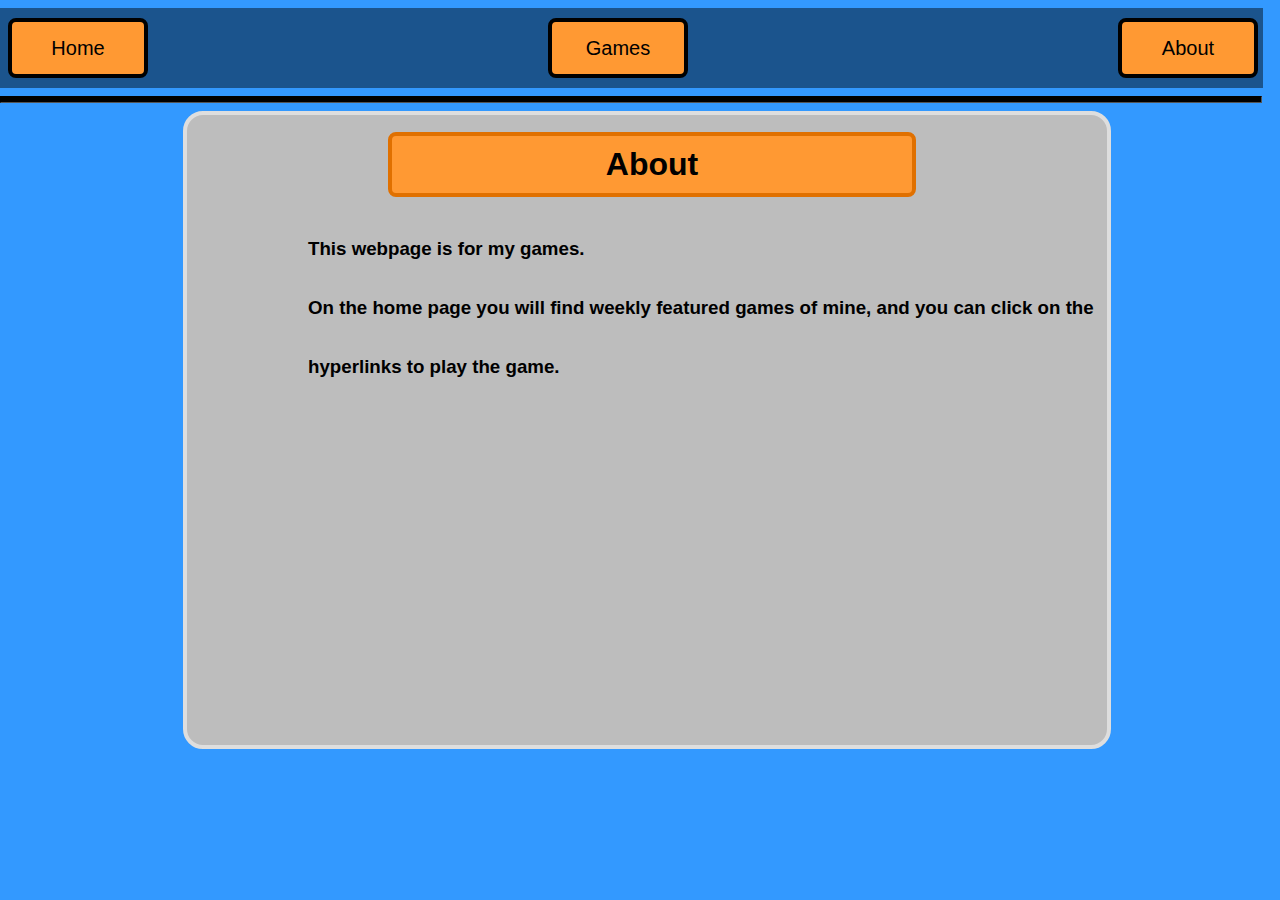
==== about.html @ aaa949d2 "Add files via upload" ====
<html lang="en">
<head>
  <title> About - Vectorgames </title>
  <link href="style.css" rel="stylesheet" type="text/css"/>
  <link rel="icon" href="VectorgameswebIcon.png"/>
</head>
<body>
  <div id="top-box" style="padding: 10px; background: 2px #1b548d;" align="center"> </div>
  <button onclick="location.href='./home'" id="VG"> Home </button>
  <button onclick="location.href='./games'" id="games"> Games </button>
  <button onclick="location.href='./about'" id="about"> About </button>
  <hr>
  <h1 style="padding: 10px; border: 4px solid #e07000; border-radius: 8px;"> About </h1>
  <h3> This webpage is for my games.</h2>
  <h3> On the home page you will find weekly featured games of mine, and you can click on the </h2>
  <h3> hyperlinks to play the game. </h3>
  <div style="height: 530px"; id="panel"> </div>
</body>
</html>
---- style.css ----
body {
  font-family: Arial, Helvetica, sans-serif;
  background-color: #3399ff;
}

hr {
  width: 1260;
  height: 5;
  margin-left: -8px;
  background-color: black;
  border-color: black;
}

#game-layout {
  width: 360px;
  height: 270px;
  float: left;
  border-radius: 20px;
  background-color: #c8c8c8;
}

p {
  z-index: 1000;
  float: left;
  margin-left: 520;
}

h1 {
  width: 500px;
  background-color: #ff9933;  text-align: center;
  z-index: 1000;
  float: left;
  margin-left: 380px;
}

h2 {
  z-index: 1000;
  float: left;
  margin-left: 545px;
}

h3 {
  z-index: 1000;
  float: left;
  margin-left: 300;
}

#top-box {
  width: 1245;
  height: 60;
  margin-left: -10px;
}

#games {
  width: 140;
  height: 60;
  background: #ff9933;
  border-radius: 8px;
  border: 4px solid black;
  z-index: 1000;
  float: left;
  margin-top: -70px;
  margin-left: 540px;
  font-size: 20;
}

#about {
  width: 140;
  height: 60;
  background: #ff9933;
  border-radius: 8px;
  border: 4px solid black;
  z-index: 1000;
  float: left;
  margin-top: -70px;
  margin-left: 1110px;
  font-size: 20;
}

#about:hover {
  background-color: #e07000;
}

#games:hover {
  background-color: #e07000;
}

#VG:hover {
    background-color:#e07000;
}

#VG {
  width: 140;
  height: 60;
  background: #ff9933;
  border-radius: 8px;
  border: 4px solid black;
  position: absolute;
  z-index: 1000;
  float: right;
  margin-top: -70px;
  font-size: 20;
}

#panel {
  width: 820px;
  background: #bdbdbd;
  border-radius: 20px;
  border: 4px solid #dedede;
  padding: 50px;
  margin-left: 175px;
}
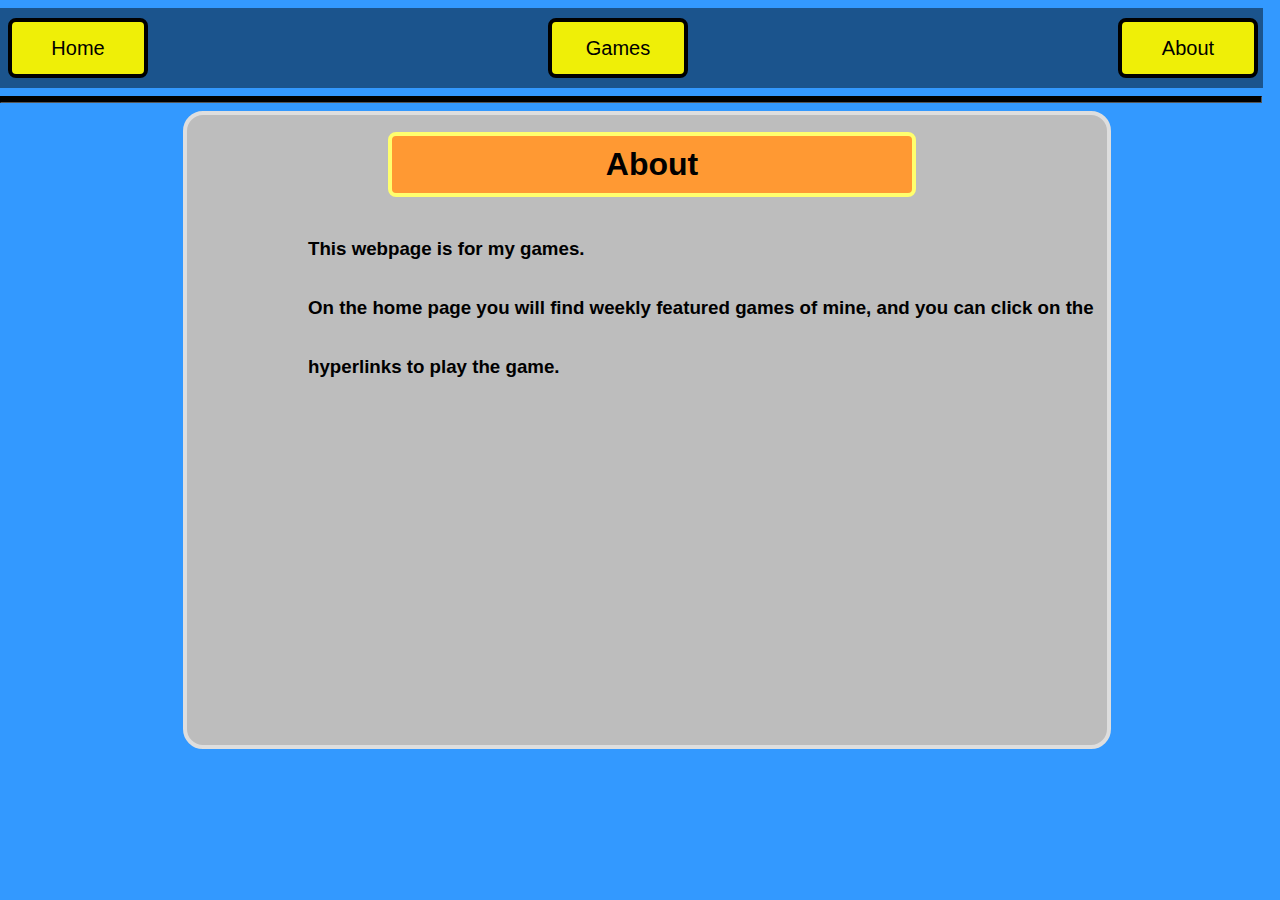
==== commit f853071a: "Add files via upload" ====
--- a/about.html
+++ b/about.html
@@ -2,15 +2,15 @@
 <head>
   <title> About - Vectorgames </title>
   <link href="style.css" rel="stylesheet" type="text/css"/>
-  <link rel="icon" href="VectorgameswebIcon.png"/>
+  <link rel="icon" href="VectorgameswebIcon.png?"/>
 </head>
 <body>
   <div id="top-box" style="padding: 10px; background: 2px #1b548d;" align="center"> </div>
-  <button onclick="location.href='./home'" id="VG"> Home </button>
+  <button onclick="location.href='./'" id="VG"> Home </button>
   <button onclick="location.href='./games'" id="games"> Games </button>
   <button onclick="location.href='./about'" id="about"> About </button>
   <hr>
-  <h1 style="padding: 10px; border: 4px solid #e07000; border-radius: 8px;"> About </h1>
+  <h1 style="padding: 10px; border: 4px solid #FFFF6E; border-radius: 8px;"> About </h1>
   <h3> This webpage is for my games.</h2>
   <h3> On the home page you will find weekly featured games of mine, and you can click on the </h2>
   <h3> hyperlinks to play the game. </h3>
--- a/style.css
+++ b/style.css
@@ -54,7 +54,7 @@
 #games {
   width: 140;
   height: 60;
-  background: #ff9933;
+  background: #efef07;
   border-radius: 8px;
   border: 4px solid black;
   z-index: 1000;
@@ -67,7 +67,7 @@
 #about {
   width: 140;
   height: 60;
-  background: #ff9933;
+  background: #efef07;
   border-radius: 8px;
   border: 4px solid black;
   z-index: 1000;
@@ -92,7 +92,7 @@
 #VG {
   width: 140;
   height: 60;
-  background: #ff9933;
+  background: #efef07;
   border-radius: 8px;
   border: 4px solid black;
   position: absolute;
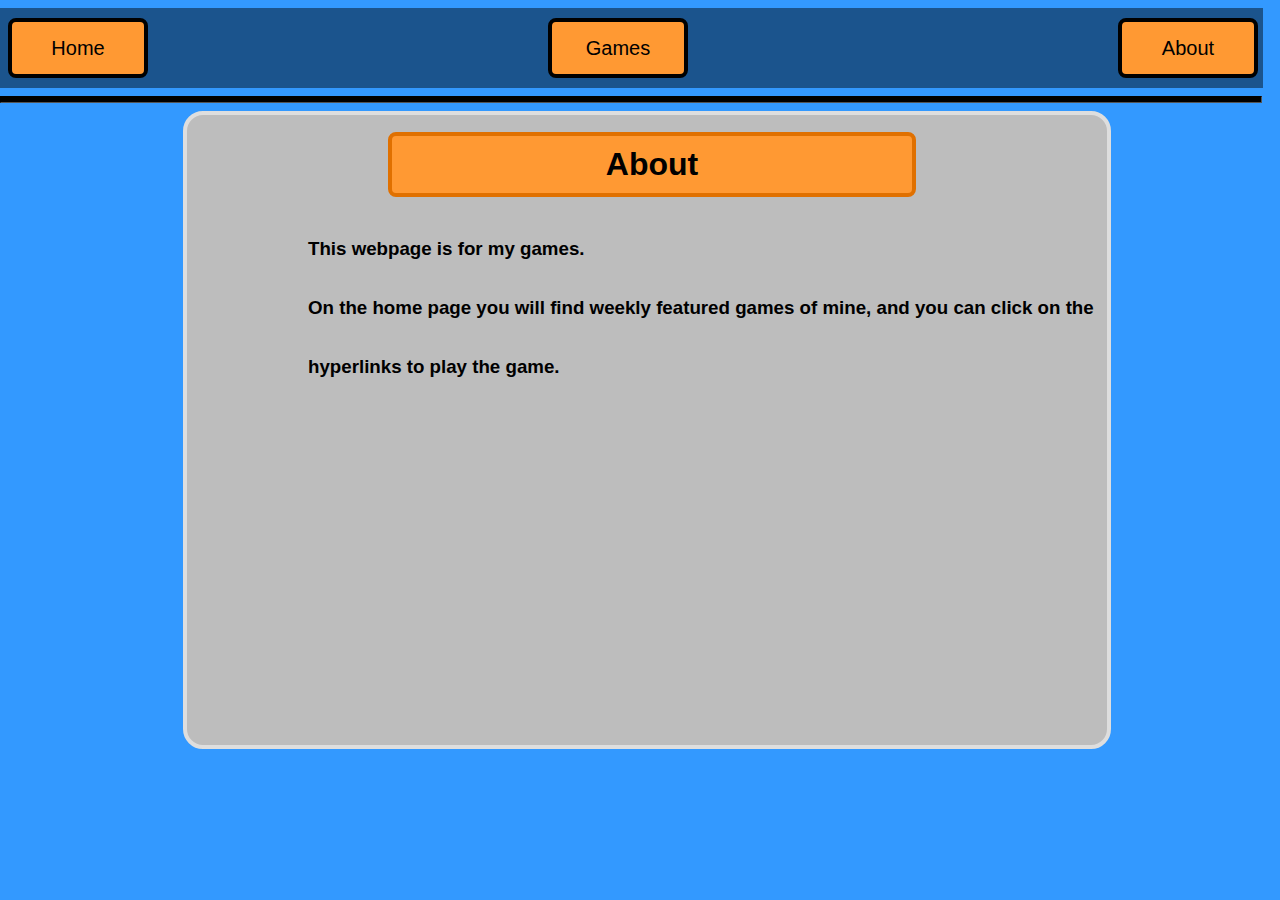
==== commit 444caabe: "Add files via upload" ====
--- a/about.html
+++ b/about.html
@@ -10,7 +10,7 @@
   <button onclick="location.href='./games'" id="games"> Games </button>
   <button onclick="location.href='./about'" id="about"> About </button>
   <hr>
-  <h1 style="padding: 10px; border: 4px solid #FFFF6E; border-radius: 8px;"> About </h1>
+  <h1 style="padding: 10px; border: 4px solid #e07000; border-radius: 8px;"> About </h1>
   <h3> This webpage is for my games.</h2>
   <h3> On the home page you will find weekly featured games of mine, and you can click on the </h2>
   <h3> hyperlinks to play the game. </h3>
--- a/style.css
+++ b/style.css
@@ -54,7 +54,7 @@
 #games {
   width: 140;
   height: 60;
-  background: #efef07;
+  background: #ff9933;
   border-radius: 8px;
   border: 4px solid black;
   z-index: 1000;
@@ -67,7 +67,7 @@
 #about {
   width: 140;
   height: 60;
-  background: #efef07;
+  background: #ff9933;
   border-radius: 8px;
   border: 4px solid black;
   z-index: 1000;
@@ -92,7 +92,7 @@
 #VG {
   width: 140;
   height: 60;
-  background: #efef07;
+  background: #ff9933;
   border-radius: 8px;
   border: 4px solid black;
   position: absolute;
